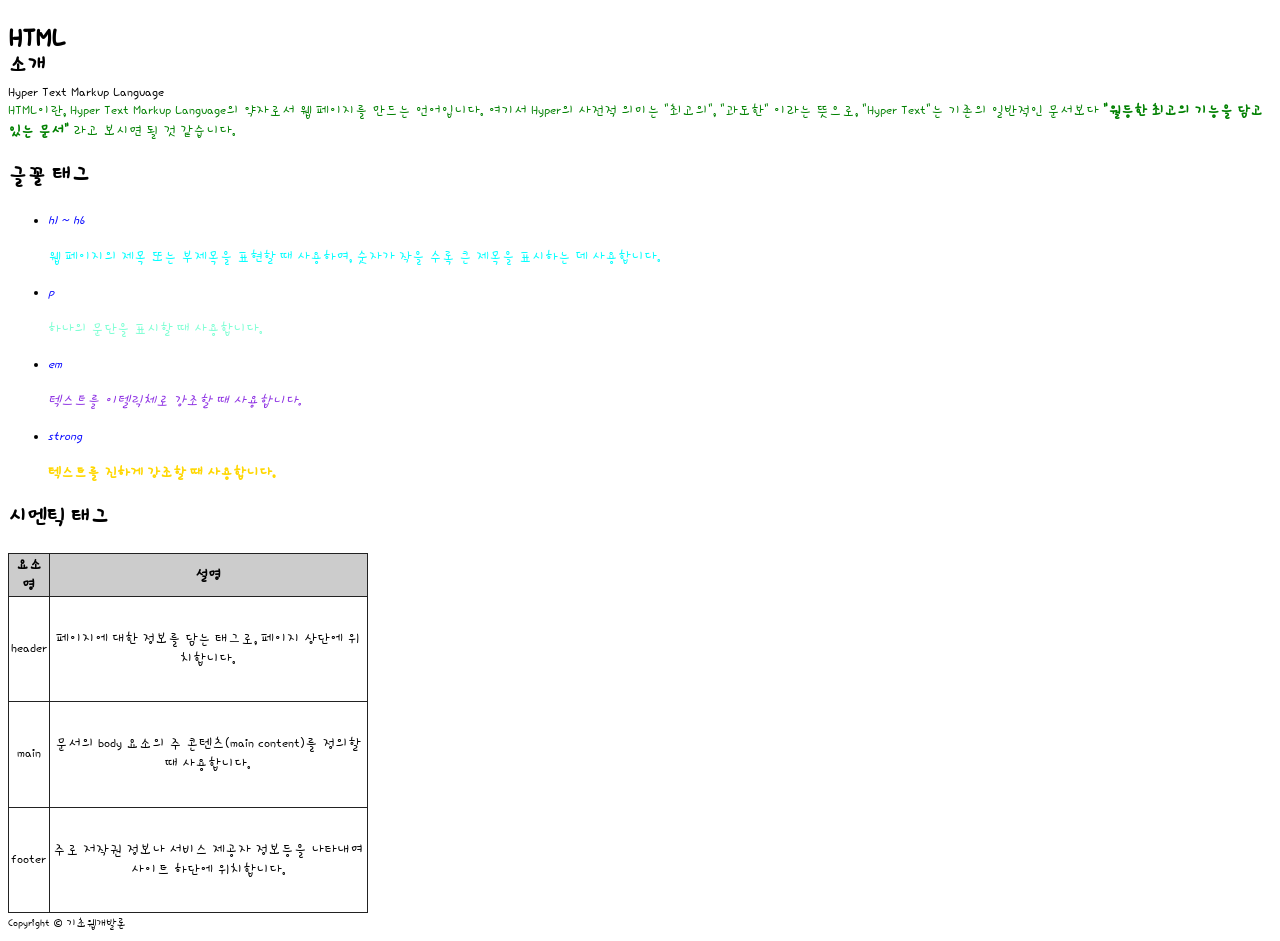
==== week4/index.html @ f63dfa3a "Add files via upload" ====
<!doctype html>
<html lang="ko">
  <head>
    <meta charset="UTF-8" />
    <meta name="viewport" content="width=device-width, initial-scale=1.0" />
    <title>나만의 프로필 카드 - Week 4</title>
    <!-- 🔽 여기에 구글 웹 폰트 <link> 태그를 추가하세요 -->
    <link rel="preconnect" href="https://fonts.googleapis.com">
    <link rel="preconnect" href="https://fonts.gstatic.com" crossorigin>
    <link href="https://fonts.googleapis.com/css2?family=Hi+Melody&family=Noto+Sans+KR:wght@100..900&display=swap" rel="stylesheet">
    <!-- 🔽 여기에 Internal Style Sheet(<style> 태그)를 작성하세요 -->
    <style>
            h2+p{
                color:green;
            }
            html{
                font-family: "Hi Melody", sans-serif;
                font-weight: 400;
                font-style: normal;
                font-size: normal;
              }
            #header { height: 10px; }
            p {
                color: gray;
            }
            em{
              color:blue;
            }
            #id{
                color: aqua;
            }
            .ita{
              font-style:italic;
              color:blueviolet;
            }
            .text{
              color:aquamarine
            }
            .bold{
              font-weight:bold;
              color:gold
            }
            table {
                border: 1px solid #222;
                border-collapse: collapse;
            }
            td, th {border: 1px solid #222;} th { background-color: #ccc;}
            .box{
                width:360px;
                height:360px;
                text-align:center;
                box-sizing:border-box;
            }
      </style>
  </head>
  <body>
    <header id="header">
      <h1>HTML</h1>
      <span>Hyper Text Markup Language</span>
    </header>
    <main>
      <section>
        <h2>소개</h2>
        <p>
          HTML이란, Hyper Text Markup Language의 약자로서 웹 페이지를 만드는
          언어입니다. 여기서 Hyper의 사전적 의미는 "최고의", "과도한" 이라는
          뜻으로, "Hyper Text"는 기존의 일반적인 문서보다
          <strong>"월등한 최고의 기능을 담고 있는 문서"</strong> 라고 보시면 될
          것 같습니다.
        </p>
      </section>
      <section>
        <h2>글꼴 태그</h2>
        <ul>
          <li>
            <em>h1 ~ h6</em>
            <p id="id">
              웹 페이지의 제목 또는 부제목을 표현할 때 사용하며, 숫자가 작을
              수록 큰 제목을 표시하는 데 사용합니다.
            </p>
          </li>
          <li>
            <em>p</em>
            <p class="text">하나의 문단을 표시할 때 사용합니다.</p>
          </li>
          <li>
            <em>em</em>
            <p class="ita">텍스트를 이텔릭체로 강조할 때 사용합니다.</p>
          </li>
          <li>
            <em>strong</em>
            <p class="bold">텍스트를 진하게 강조할 때 사용합니다.</p>
          </li>
        </ul>
      </section>

      <section>
        <h2>시멘틱 태그</h2>
        <table class="box">
          <thead>
            <th>요소명</th>
            <th>설명</th>
          </thead>
          <tbody>
            <tr>
              <td>header</td>
              <td>
                페이지에 대한 정보를 담는 태그로, 페이지 상단에 위치합니다.
              </td>
            </tr>
            <tr>
              <td>main</td>
              <td>
                문서의 body 요소의 주 콘텐츠(main content)를 정의할 때
                사용합니다.
              </td>
            </tr>
            <tr>
              <td>footer</td>
              <td>
                주로 저작권 정보나 서비스 제공자 정보등을 나타내며 사이트 하단에
                위치합니다.
              </td>
            </tr>
          </tbody>
        </table>
      </section>
    </main>
    <footer>
      <small>Copyright &copy; 기초웹개발론</small>
    </footer>
  </body>
</html>
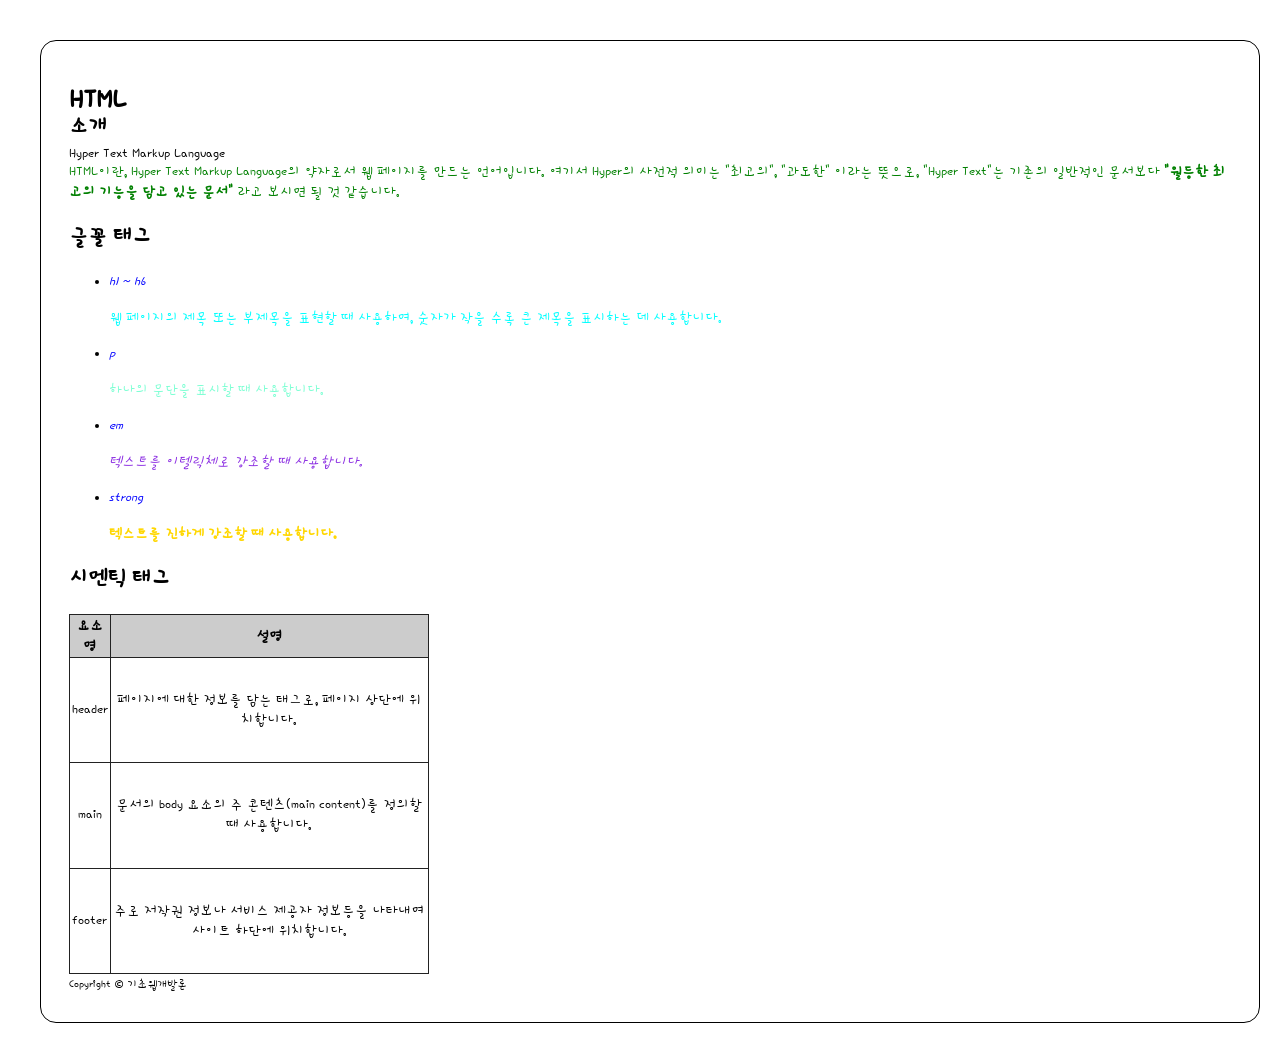
==== commit 3e8b8207: "Update index.html" ====
--- a/week4/index.html
+++ b/week4/index.html
@@ -18,6 +18,13 @@
                 font-weight: 400;
                 font-style: normal;
                 font-size: normal;
+                padding:20px;
+                border-width: 1px; /* thin / medium / thick */
+                border-style: dashed; 
+                border-color: blue; 
+                border: 1px solid #000;
+                border-radius: 16px;
+                margin: 40px 20px 20px 40px;
               }
             #header { height: 10px; }
             p {
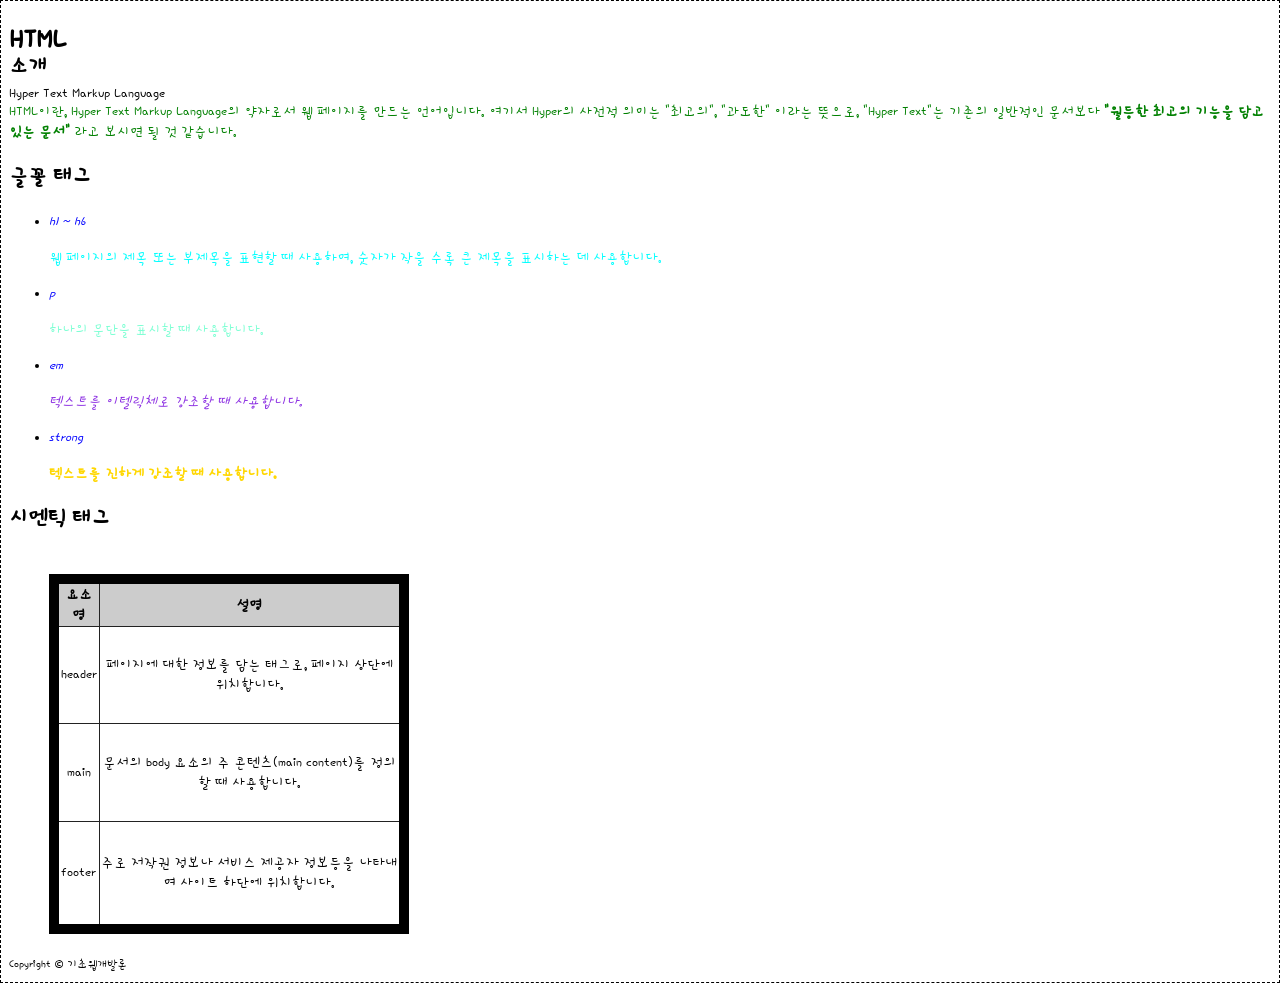
==== commit fbfedd01: "Add files via upload" ====
--- a/week4/index.html
+++ b/week4/index.html
@@ -17,14 +17,9 @@
                 font-family: "Hi Melody", sans-serif;
                 font-weight: 400;
                 font-style: normal;
-                font-size: normal;
-                padding:20px;
+                font-size: 16px;
                 border-width: 1px; /* thin / medium / thick */
                 border-style: dashed; 
-                border-color: blue; 
-                border: 1px solid #000;
-                border-radius: 16px;
-                margin: 40px 20px 20px 40px;
               }
             #header { height: 10px; }
             p {
@@ -57,6 +52,11 @@
                 height:360px;
                 text-align:center;
                 box-sizing:border-box;
+                border-color: blue; 
+                border: 10px solid #000;
+                border-radius: 40px;
+                margin: 40px 20px 20px 40px;
+                padding:20px;
             }
       </style>
   </head>
